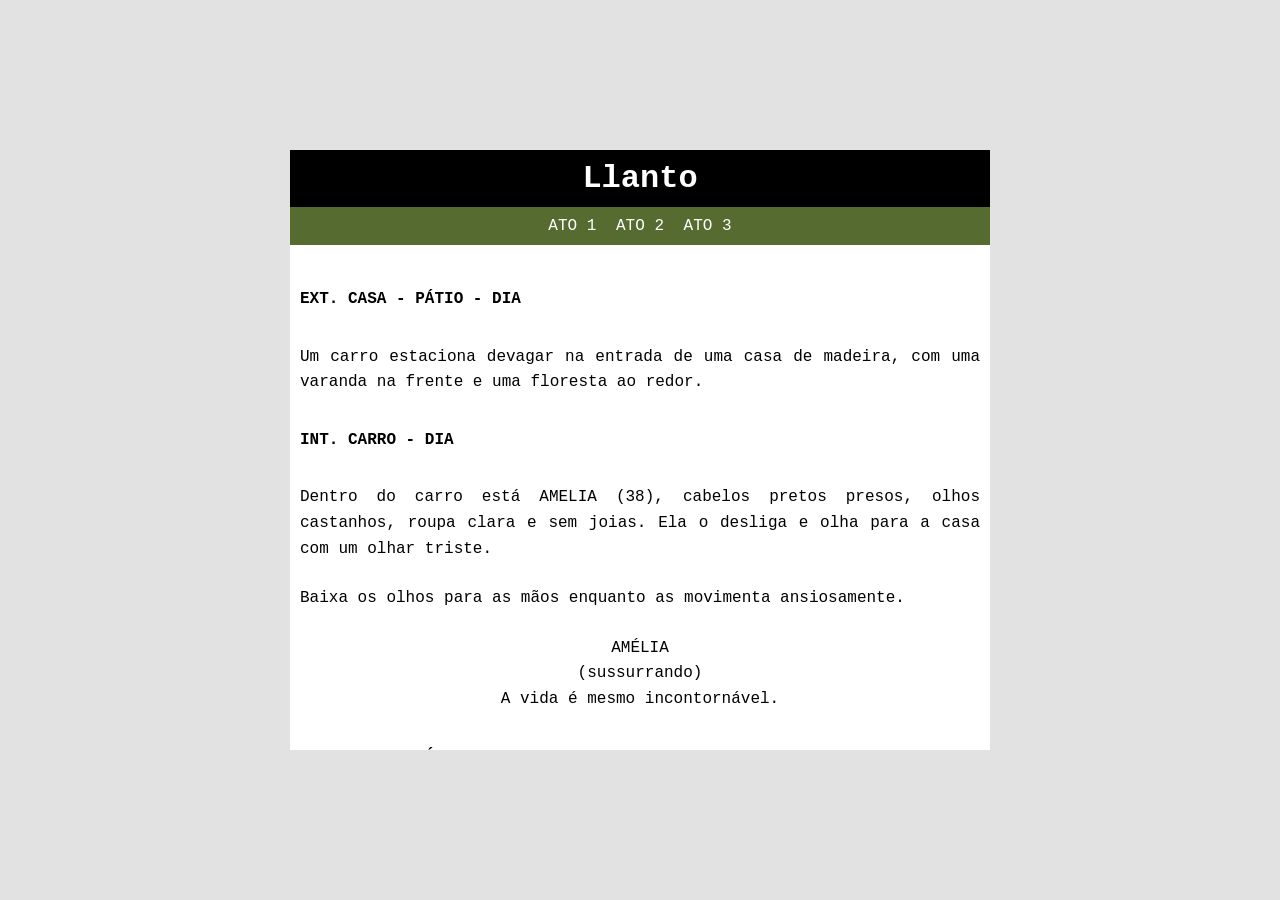
==== ato1.html @ 1b7c2155 "criei a estrutura e resolvi o problema da imagem" ====
<!DOCTYPE html>
<html lang="en">
<head>
    <meta charset="UTF-8">
    <meta name="viewport" content="width=device-width, initial-scale=1.0">
    <title>Ato 1</title>
    <link rel="stylesheet" href="estilos/style.css">
</head>
<body>
    <main>
        <header>
            <a href="index.html"><h1>Llanto</h1></a>
        </header>
        <nav>
            <a href="ato1.html">ATO 1</a>
            <a href="ato2.html">ATO 2</a>
            <a href="ato3.html">ATO 3</a>
        </nav>
        <article class="roteiro">
            <p class="cena">EXT. CASA - PÁTIO - DIA</p>

<p class="acao">Um carro estaciona devagar na entrada de uma casa de madeira, com uma varanda na frente e uma floresta ao redor.</p>


<p class="cena">INT. CARRO - DIA</p>

<p class="acao">Dentro do carro está AMELIA (38), cabelos pretos presos, olhos castanhos, roupa clara e sem joias. Ela o desliga e olha para a casa com um olhar triste.</p>

<p class="acao">Baixa os olhos para as mãos enquanto as movimenta ansiosamente.</p>

<p class="fala">
    AMÉLIA<br>
    (sussurrando)<br>
    A vida é mesmo incontornável.
</p>


<p class="cena">EXT. CASA - PÁTIO - DIA</p>

<p class="acao">Ela sai do carro, abre a porta de trás, pega uma caixa com papeis, cadernos, livros e fotografias e caminha em direção à casa. Abre a porta.</p>


<p class="cena">INT. CASA - SALA/COZINHA - DIA</p>

<p class="acao">Amélia entra na casa, com cozinha e sala no mesmo cômodo, luzes desligadas, pouca decoração e coloca a caixa em cima da mesa. Olha ao redor.</p>

<p class="acao">Caminha em direção à caixa de luz ao lado da porta, a abre e vira uma chave para cima. A casa se ilumina, revelando uma poeira fina por cima dos cômodos.</p>

<p class="acao">Caminha em direção à caixa, a encara, abre e retira uma fotografia. Nessa foto, ela aparece sorridente ao lado de um rapaz (22), que veste uma toga e segura um diploma.</p> 

<p class="acao">Olha por alguns segundos para a foto e se apoia na mesa enquanto aperta os olhos e solta um gemido de dor.</p>


<p class="cena">INT. CASA - SALA - NOITE</p>

<p class="acao">Amélia dorme no sofá de couro marrom com poucas almofadas. </p>

<p class="acao">A sala, com uma mesa de centro vazia, uma tv pequena e um cômodo ao lado do sofá apenas com um abajur e relógio digital, está escura.</p>

<p class="acao">A luz de um giroflex invade a casa, e o som de uma sirene começa a preencher o cômodo gradativamente.</p>

<p class="acao">Amélia desperta com o semblante assustado e o som da sirene é substituído por um toque de celular, que está em algum lugar do sofá.</p>

<p class="acao">Ela liga a luz do abajur, se senta e vagueia os olhos pelo sofá até encontrar o celular. Olha a tela e suspira profundamente.</p>

<p class="acao">Deita no sofá e o atende.</p>

<p class="fala">
    AMÉLIA<br>
    Oi mãe. (pausa)<br></p>
    
    <p class="fala">De olhos fechados e massageando a têmpora, acena positivamente a cabeça algumas vezes.</p><br>
    
    <p class="fala">
        AMÉLIA (Cont.)<br>
        Cheguei mãe. Só consegui dormir. (pausa) Não, não desfiz as caixas ainda. (pausa)<br>
    </p>
    
    <p class="fala">Abre os olhos devagar, vira seu corpo de lado e encara a caixa em cima da mesa.</p><br>
    
    <p class="fala">
        AMÉLIA (Cont.)<br>
        Sim mãe. Ta bom, obrigada. Beijo, eu também te amo.
    </p><br>

<p class="acao">Amélia desliga o celular sem tirar os olhos da caixa.</p>

<p class="acao">Levanta, caminha  devagar até a cozinha, que é toda de madeira, com um balcão e uma janela em cima da pia, abre uma prateleira, tira uma taça de vinho de lá e a coloca em cima da bancada. Vai até a geladeira, pega um vinho branco e volta já abrindo a garrafa.</p>

<p class="acao">Coloca o vinho na taça.</p>

<p class="acao">Ela leva a taça até a boca e olha para fora pela janela.</p>


<p class="cena">EXT. PÁTIO - NOITE</p>

<p class="acao">Um BURRO está parado na entrada da floresta e encara Amélia.</p>


<p class="cena">INT. CASA - COZINHA - NOITE</p>

<P class="acao">Amélia prende a respiração e o encara de volta, olhando em seus olhos. O ambiente fica estranhamente silencioso.</P> 

<p class="acao">Ela solta a taça em cima da mesa e se inclina em direção à janela sem tirar os olhos dele. Faz menção de tocar o vidro com as mãos. </p>

<p class="acao">O burro lentamente vira a cabeça em direção à floresta e começa a adentrá-la num passo lento. Amélia o observa até ele sumir lentamente por entre as árvores.</p>

<p class="acao">O som de grilos gradativamente preenche o ambiente.</p>

<p class="fala">
    AMÉLIA<br>
    Que a Virgem Maria me ajude.<br>
</p>

<p class="acao">Ela vai em direção à porta, a abre e um vento forte a envolve, fazendo seus cabelos e roupas balançarem. Amélia aperta a roupa no corpo e toma mais um gole de vinho. Com expressão séria olha para a floresta.</p>


<p class="cena">EXT. CASA - VARANDA - NOITE</p>

<p class="acao">A noite está límpida e o vento trás o som de alguma coruja que canta distante.</p>

<p class="acao">Amélia avança dois passos na varanda larga, de madeira e sem móveis. Fica parada por alguns segundos ainda observando a floresta até sentir algo molhado tocar seu pé. </p>

<p class="acao">Olha pra baixo e vê a taça de vinho que estava em sua mão, quebrada no chão.</p>

<p class="acao">Observa a taça despedaçada e o vinho escorrendo por debaixo do seu pé, se vira e entra novamente na casa.</p> 


<p class="cena">INT. CASA - SALA/COZINHA - NOITE</p>

<p class="acao">Fecha a porta e caminha em direção ao sofá.</p>

<p class="acao">Deita nele e encara o teto.</p>

<p class="acao">Desliga a luz do abajur e volta a encarar o teto. Fecha os olhos e escuta um BURRO CHORAR ALTO e forte ao longe.</p>

<p class="acao">Arregala os olhos com rapidez.</p>

<p class="acao">Gira a cabeça e olha para o relógio, ao lado do abajur, que marca 21:21.</p>

<p class="acao">Fecha os olhos.</p>
</p>
        </article>
    </main>
</body>
</html>
---- estilos/style.css ----
@charset "UTF-8";

* {
    padding: 0px;
    margin: 0px;
    font-family: 'Courier New', Courier, monospace;
    box-sizing: border-box;
}

body {
    background-color: rgb(226, 226, 226);
    min-height: 100vh;
    display: flex;
    justify-content: center;
    align-items: center;
}

main {
    background-color: white;
    width: 700px;
    height: 600px;
    display: flex;
    flex-flow: column;
}

header {
    background-color: black;
    padding: 10px;
}

header > a {
    text-decoration: none;
    text-align: center;
    color: white;
}

nav {
    background-color: darkolivegreen;
    padding: 10px;
    text-align: center;
}

nav > a {
    text-decoration: none;
    color: white;
    border-radius: 2px;
    padding: 5px;
}

nav > a:hover {
    background-color: rgb(0, 0, 0);
    transition: background-color .5s;
}

div.media {
    flex: 1;
    background-image: url(../imagem/imagem-ato.jpg);
    background-size: cover;
    background-position: center;
    background-repeat: no-repeat;
}

article {
    flex-grow: 0;
    overflow-y: auto;

    padding: 10px;
    text-align: justify;
}

.roteiro p {
    line-height: 1.6;
}

article > p.cena {
    margin-top: 2em;
    margin-bottom: 2em;
    font-weight: bold;
    text-transform: uppercase;
}

article > p.acao {
    margin-bottom: 1.5em;
}

article > p.fala {
    text-align: center;
    margin-bottom: 1.5em;
}
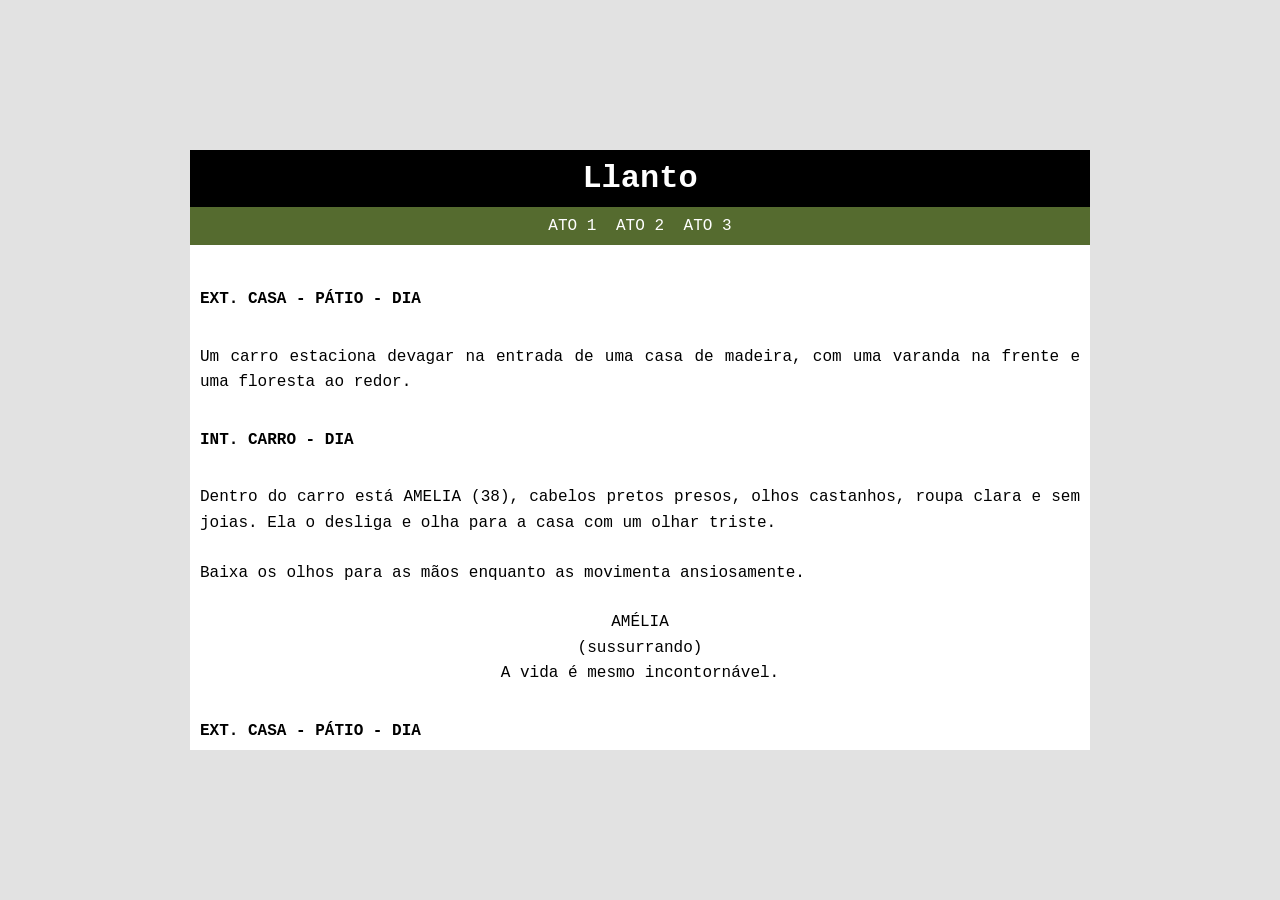
==== commit 125fd8a8: "atualizei media queries" ====
--- a/ato1.html
+++ b/ato1.html
@@ -4,7 +4,8 @@
     <meta charset="UTF-8">
     <meta name="viewport" content="width=device-width, initial-scale=1.0">
     <title>Ato 1</title>
-    <link rel="stylesheet" href="estilos/style.css">
+    <link rel="stylesheet" href="estilos/style.css" media="screen and (max-width: 768px)">
+    <link rel="stylesheet" href="estilos/media-query.css">
 </head>
 <body>
     <main>
--- a/estilos/style.css
+++ b/estilos/style.css
@@ -17,8 +17,8 @@
 
 main {
     background-color: white;
-    width: 700px;
-    height: 600px;
+    width: 100vw;
+    height: 100vh;
     display: flex;
     flex-flow: column;
 }
--- a/estilos/media-query.css
+++ b/estilos/media-query.css
@@ -0,0 +1,192 @@
+@charset "UTF-8";
+
+/*Typical Device Breakpoints
+tablets: de 768 até 1024px
+desktops: de 1024 até 1280px
+grandes desktops: acima de 1280px
+*/
+
+@media screen and (min-width: 580px) and (max-width: 1280px) {
+    
+    * {
+    padding: 0px;
+    margin: 0px;
+    font-family: 'Courier New', Courier, monospace;
+    box-sizing: border-box;
+}
+
+body {
+    background-color: rgb(226, 226, 226);
+    min-height: 100vh;
+    display: flex;
+    justify-content: center;
+    align-items: center;
+}
+
+main {
+    background-color: white;
+    width: 700px;
+    height: 600px;
+    display: flex;
+    flex-flow: column nowrap;
+}
+
+
+header {
+    background-color: black;
+    padding: 10px;
+}
+
+header > a {
+    text-decoration: none;
+    text-align: center;
+    color: white;
+}
+
+nav {
+    background-color: darkolivegreen;
+    padding: 10px;
+    text-align: center;
+}
+
+nav > a {
+    text-decoration: none;
+    color: white;
+    border-radius: 2px;
+    padding: 5px;
+}
+
+nav > a:hover {
+    background-color: rgb(0, 0, 0);
+    transition: background-color .5s;
+}
+
+div.media {
+    flex: 1;
+    background-image: url(../imagem/imagem-ato.jpg);
+    background-size: cover;
+    background-position: center;
+    background-repeat: no-repeat;
+}
+
+article {
+    flex-grow: 0;
+    overflow-y: auto;
+
+    padding: 10px;
+    text-align: justify;
+}
+
+.roteiro p {
+    line-height: 1.6;
+}
+
+article > p.cena {
+    margin-top: 2em;
+    margin-bottom: 2em;
+    font-weight: bold;
+    text-transform: uppercase;
+}
+
+article > p.acao {
+    margin-bottom: 1.5em;
+}
+
+article > p.fala {
+    text-align: center;
+    margin-bottom: 1.5em;
+}
+}
+
+@media screen and (min-width: 1280px) {
+
+    * {
+    padding: 0px;
+    margin: 0px;
+    font-family: 'Courier New', Courier, monospace;
+    box-sizing: border-box;
+}
+
+body {
+    background-color: rgb(226, 226, 226);
+    min-height: 100vh;
+    display: flex;
+    justify-content: center;
+    align-items: center;
+}
+
+main {
+    background-color: white;
+    width: 900px;
+    height: 600px;
+    display: flex;
+    justify-content: center;
+    flex-flow: column;
+}
+
+
+header {
+    background-color: black;
+    padding: 10px;
+}
+
+header > a {
+    text-decoration: none;
+    text-align: center;
+    color: white;
+}
+
+nav {
+    background-color: darkolivegreen;
+    padding: 10px;
+    text-align: center;
+}
+
+nav > a {
+    text-decoration: none;
+    color: white;
+    border-radius: 2px;
+    padding: 5px;
+}
+
+nav > a:hover {
+    background-color: rgb(0, 0, 0);
+    transition: background-color .5s;
+}
+
+div.media {
+    flex: 1;
+    background-image: url(../imagem/imagem-ato.jpg);
+    background-size: cover;
+    background-position: center;
+    background-repeat: no-repeat;
+}
+
+article {
+    flex-grow: 0;
+    overflow-y: auto;
+
+    padding: 10px;
+    text-align: justify;
+}
+
+.roteiro p {
+    line-height: 1.6;
+}
+
+article > p.cena {
+    margin-top: 2em;
+    margin-bottom: 2em;
+    font-weight: bold;
+    text-transform: uppercase;
+}
+
+article > p.acao {
+    margin-bottom: 1.5em;
+}
+
+article > p.fala {
+    text-align: center;
+    margin-bottom: 1.5em;
+}
+}
